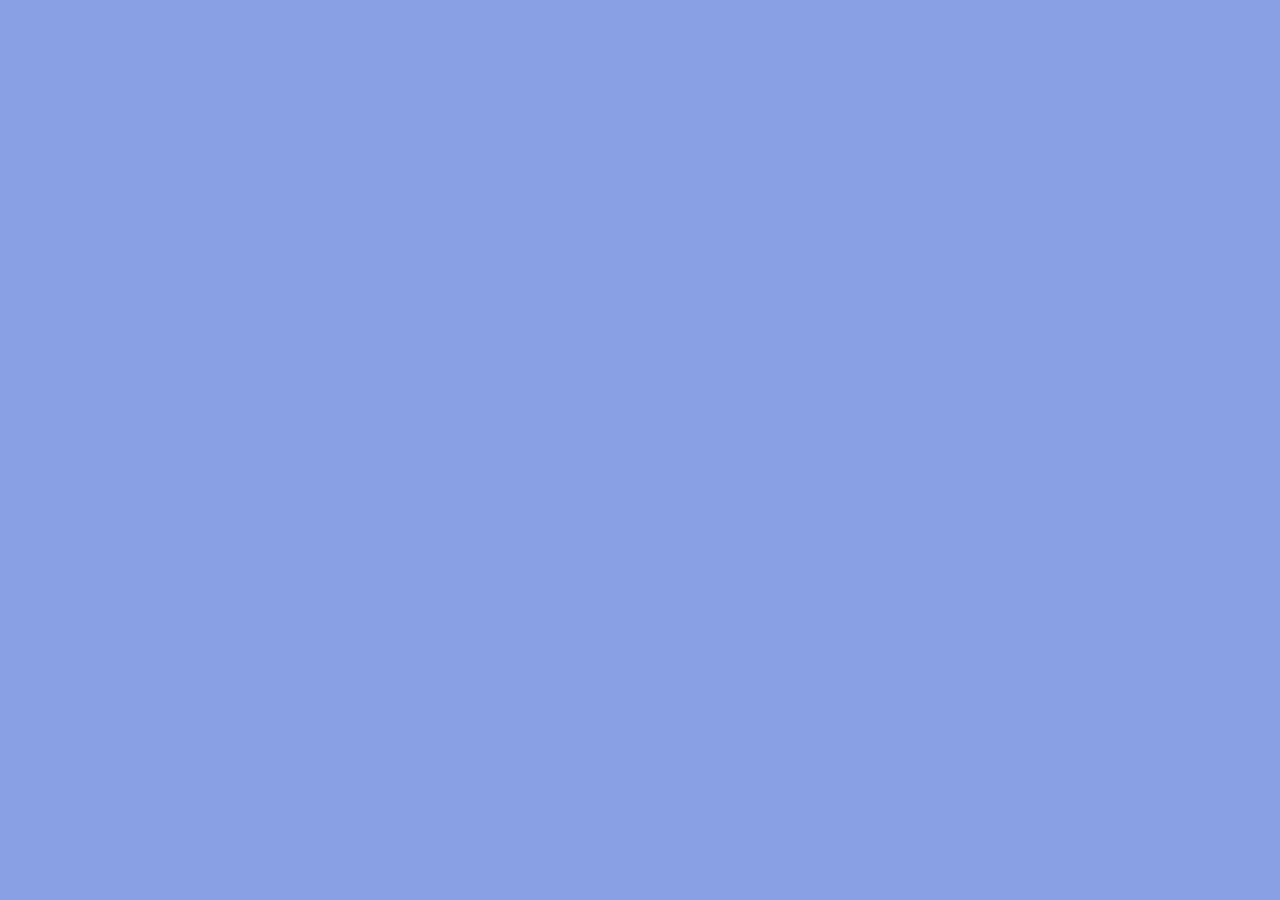
==== work.html @ c0f92d9c "added basic html and primary css" ====
<!DOCTYPE html>
<html lang="en">
  <head>
    <meta charset="UTF-8" />
    <meta name="viewport" content="width=device-width, initial-scale=1.0" />
    <title>Giulia Gazzetto's works</title>
    <link rel="stylesheet" href="src/style.css" />
    <link rel="preconnect" href="https://fonts.googleapis.com" />
    <link rel="preconnect" href="https://fonts.gstatic.com" crossorigin />
    <link
      href="https://fonts.googleapis.com/css2?family=Roboto+Condensed:ital,wght@0,100..900;1,100..900&display=swap"
      rel="stylesheet"
    />
    <link
      href="https://cdn.jsdelivr.net/npm/bootstrap@5.3.3/dist/css/bootstrap.min.css"
      rel="stylesheet"
      integrity="sha384-QWTKZyjpPEjISv5WaRU9OFeRpok6YctnYmDr5pNlyT2bRjXh0JMhjY6hW+ALEwIH"
      crossorigin="anonymous"
    />
  </head>
  <body></body>
</html>
---- src/style.css ----
:root {
  --colore-primario: #89a0e4;
  --colore-secondario: #a087e0;
  --colore-terziario: #e587bf;
  --colore-accento: #d6eb0c;
}

body {
  margin: 50px !important;
  background-color: var(--colore-primario) !important;
  font-family: "Roboto Condensed", serif !important;
}
a {
  color: var(--colore-accento) !important;
}

section {
  padding: 30px 30px 80px;
}

.custom-bg {
  background-color: #89a0e4 !important;
}

nav img {
  width: 300px !important;
}

nav ul {
  padding-right: 30px;
}

nav li {
  margin-left: 30px;
  text-transform: uppercase;
  font-size: 18px;
}

.job-title {
  color: #d6eb0c;
  font-size: 80px;
  line-height: 60px;
}
.box-1 {
  padding: 0 100px 0;
}
#about-me {
  background-color: white;
  border-radius: 10px;
}

footer {
  color: white;
  margin-top: 100px;
}

.footer-main {
  padding: 0 100px 0;
  border-bottom: 1px solid var(--colore-accento);
}

footer li {
  list-style: none;
}

footer span {
  font-size: 12px;
  opacity: 80%;
  text-align: center !important;
}
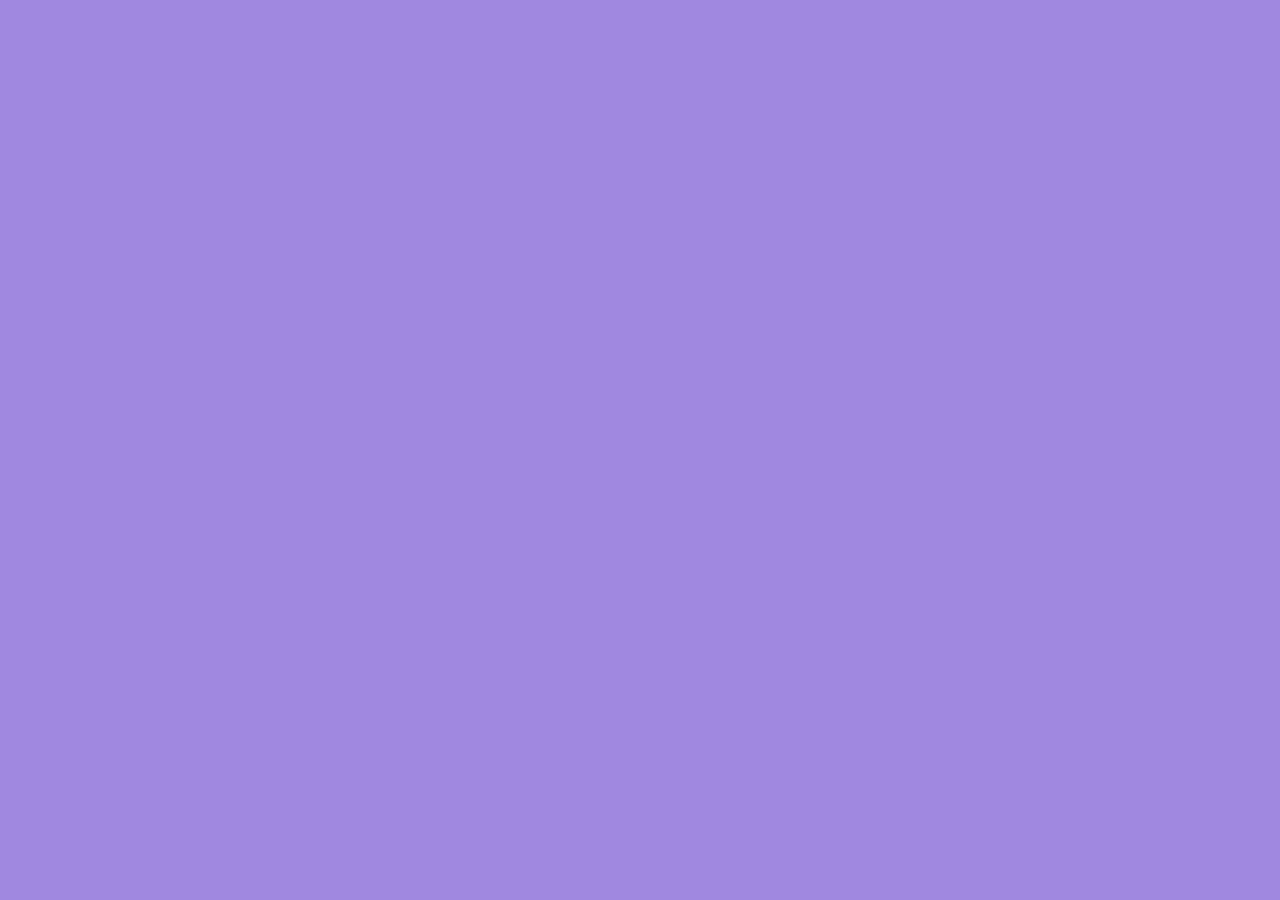
==== commit fcac2c01: "adding css on nav and homepage" ====
--- a/work.html
+++ b/work.html
@@ -18,5 +18,11 @@
       crossorigin="anonymous"
     />
   </head>
-  <body></body>
+  <body>
+    <script
+      src="https://cdn.jsdelivr.net/npm/bootstrap@5.3.3/dist/js/bootstrap.bundle.min.js"
+      integrity="sha384-6A8Lja5z6sDbshSXrcozsaCSZAcDZO43ApNoFyssm3GqvYq4PsfMfS6UqKLYZcEr"
+      crossorigin="anonymous"
+    ></script>
+  </body>
 </html>
--- a/src/style.css
+++ b/src/style.css
@@ -1,33 +1,49 @@
 :root {
-  --colore-primario: #89a0e4;
-  --colore-secondario: #a087e0;
-  --colore-terziario: #e587bf;
+  --colore-primario: #a087e0;
+  --colore-secondario: #a752aa;
+  --colore-terziario: #ff692a;
   --colore-accento: #d6eb0c;
 }
 
 body {
-  margin: 50px !important;
   background-color: var(--colore-primario) !important;
   font-family: "Roboto Condensed", serif !important;
 }
+
 a {
   color: var(--colore-accento) !important;
 }
 
 section {
   padding: 30px 30px 80px;
+  margin: 0 50px 0;
 }
 
 .custom-bg {
-  background-color: #89a0e4 !important;
+  background-color: var(--colore-primario) !important;
+}
+.custom-bg-2 {
+  background-color: var(--colore-secondario);
 }
 
 nav img {
   width: 300px !important;
 }
 
+nav a {
+  color: white !important;
+}
+nav a:hover {
+  color: var(--colore-accento) !important;
+}
+
 nav ul {
   padding-right: 30px;
+  border-color: transparent !important;
+}
+
+nav button {
+  border: none !important;
 }
 
 nav li {
@@ -37,16 +53,64 @@
 }
 
 .job-title {
-  color: #d6eb0c;
-  font-size: 80px;
+  color: black;
+  font-size: 75px;
   line-height: 60px;
+  font-weight: 800;
 }
 .box-1 {
   padding: 0 100px 0;
 }
-#about-me {
+.about-me {
   background-color: white;
-  border-radius: 10px;
+  padding: 50px 0;
+  width: 100vw;
+  margin: 0;
+  padding: 50px 200px;
+}
+
+/*.btn-style-1 {
+  width: auto;
+  display: block;
+  margin: 0 auto;
+  padding: 10px 20px;
+  background: var(--colore-secondario);
+  border-radius: 3px;
+  border: none;
+  font-family: "Roboto Condensed";
+  font-weight: 700;
+  font-size: 12px;
+  text-transform: uppercase;
+  color: white;
+} */
+
+.btn-style-1 {
+  width: 65px; /* Larghezza */
+  height: 65px; /* Altezza uguale per fare un cerchio */
+  background-color: var(--colore-accento); /* Colore di sfondo */
+  border: none;
+  border-radius: 50%; /* Rende il bottone circolare */
+  margin: 0 auto;
+  display: block;
+  align-items: center;
+  justify-content: center;
+  font-size: 16px;
+  font-weight: bold;
+  text-transform: uppercase;
+  line-height: 85%;
+  color: white;
+  cursor: pointer;
+  transition: 0.3s ease-in-out;
+}
+
+.btn-style-1:hover {
+  background-color: #b3c200; /* Cambia colore al passaggio */
+}
+
+.about-me h3 {
+  font-size: 20px;
+  color: var(--colore-secondario);
+  text-transform: uppercase;
 }
 
 footer {
